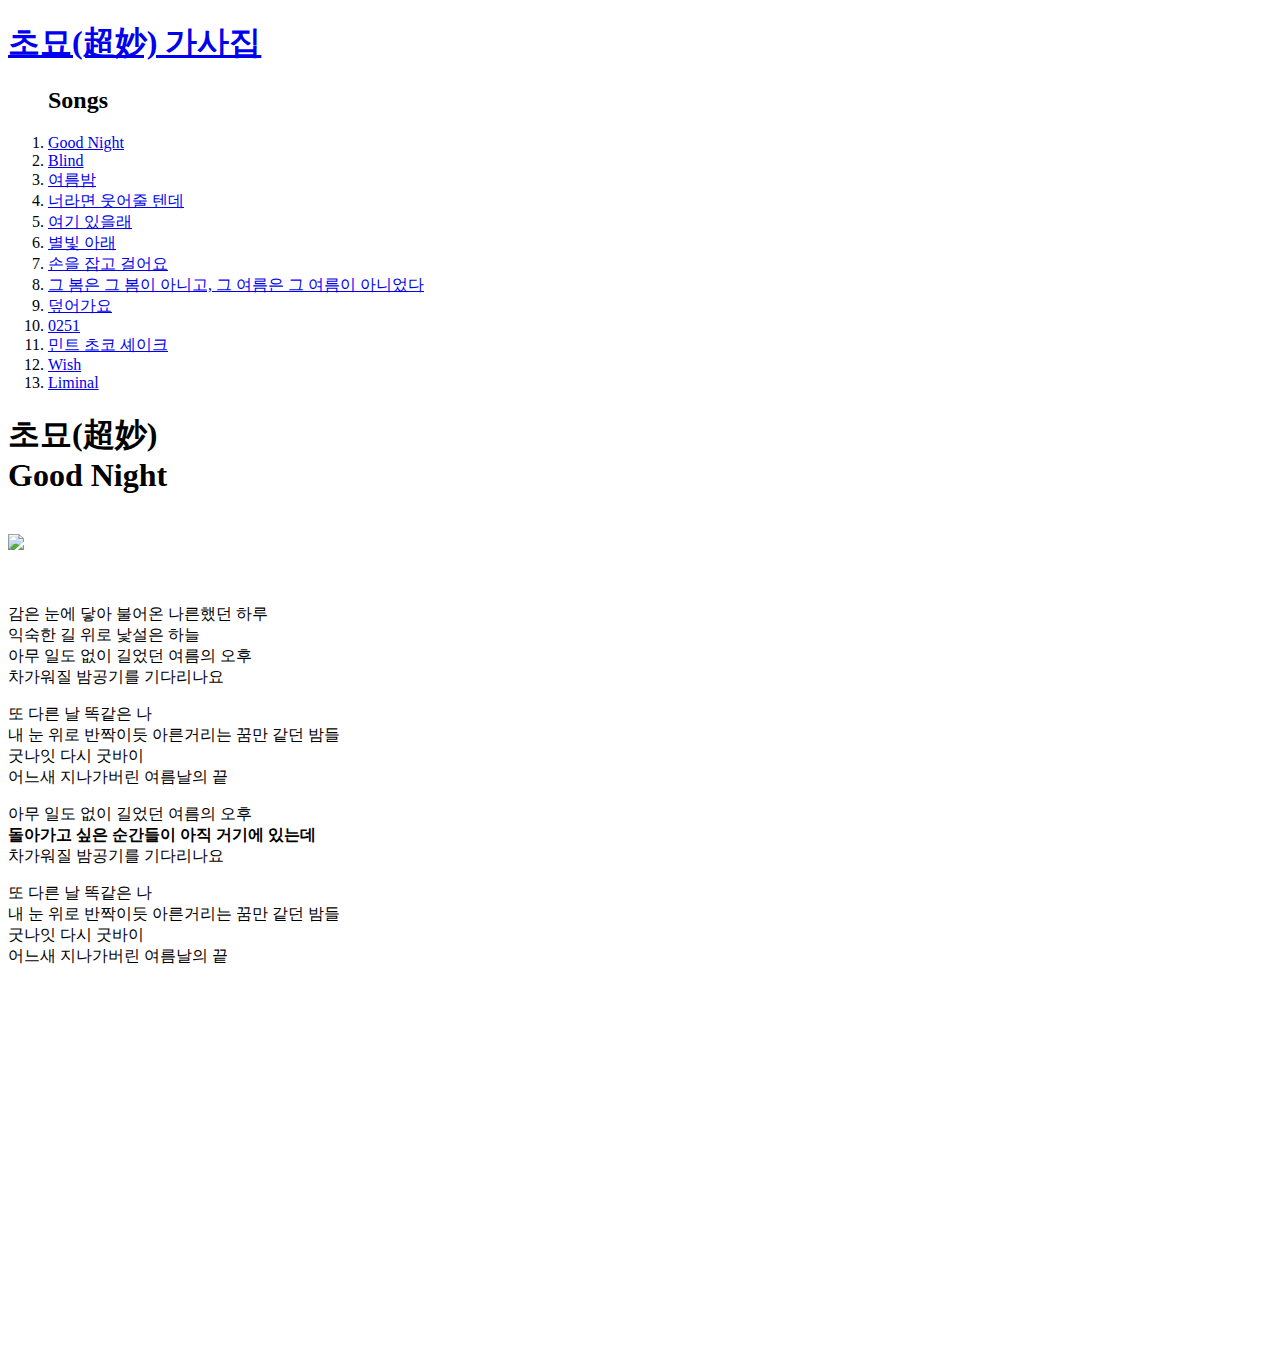
==== 01_good_night.html @ d00fdde3 "수정" ====
<!doctype html>
<html>
<head>
  <title>초묘(超妙) Good Night</title>
  <meta charset="utf-8">
</head>
<body>
  <h1><a href="index.html">초묘(超妙) 가사집</a></h1>
  <ol>
    <h2>Songs</h2>
    <li><a href="01_good_night.html">Good Night</a></li>
    <li><a href="02_blind.html">Blind</a></li>
    <li><a href="03_여름밤.html">여름밤</a></li>
    <li><a href="04_너라면_웃어줄_텐데.html">너라면 웃어줄 텐데</a></li>
    <li><a href="05_여기_있을래.html">여기 있을래</a></li>
    <li><a href="06_별빛_아래.html">별빛 아래</a></li>
    <li><a href="07_손을_잡고_걸어요.html">손을 잡고 걸어요</a></li>
    <li><a href="08_그_봄은_그_봄이_아니고,_그_여름은_그_여름이_아니었다.html">그 봄은 그 봄이 아니고, 그 여름은 그 여름이 아니었다</a></li>
    <li><a href="09_덮어가요.html">덮어가요</a></li>
    <li><a href="10_0251.html">0251</a></li>
    <li><a href="11_민트_초코_셰이크.html">민트 초코 셰이크</a></li>
    <li><a href="12_wish.html">Wish</a></li>
    <li><a href="13_liminal.html">Liminal</a></li>
  </ol>
  <h1>
    초묘(超妙)<br>
    Good Night
  </h1><br>
  <img src="01.jpg" width="430">
  <p style="margin-top:50px;">
    감은 눈에 닿아 불어온 나른했던 하루<br>
    익숙한 길 위로 낯설은 하늘<br>
    아무 일도 없이 길었던 여름의 오후<br>
    차가워질 밤공기를 기다리나요
  </p>
  <p>
    또 다른 날 똑같은 나<br>
    내 눈 위로 반짝이듯 아른거리는 꿈만 같던 밤들<br>
    굿나잇 다시 굿바이<br>
    어느새 지나가버린 여름날의 끝
  </p>
  <p>
    아무 일도 없이 길었던 여름의 오후<br>
    <strong>돌아가고 싶은 순간들이 아직 거기에 있는데</strong><br>
    차가워질 밤공기를 기다리나요
  </p>
  <p>
    또 다른 날 똑같은 나<br>
    내 눈 위로 반짝이듯 아른거리는 꿈만 같던 밤들<br>
    굿나잇 다시 굿바이<br>
    어느새 지나가버린 여름날의 끝
  </p>
  <p style="margin-top:50px;">
    <iframe width="560" height="315" src="https://www.youtube.com/embed/pLlmNBWMmXA" title="YouTube video player" frameborder="0" allow="accelerometer; autoplay; clipboard-write; encrypted-media; gyroscope; picture-in-picture" allowfullscreen></iframe>
  </p>
</body>
</html>
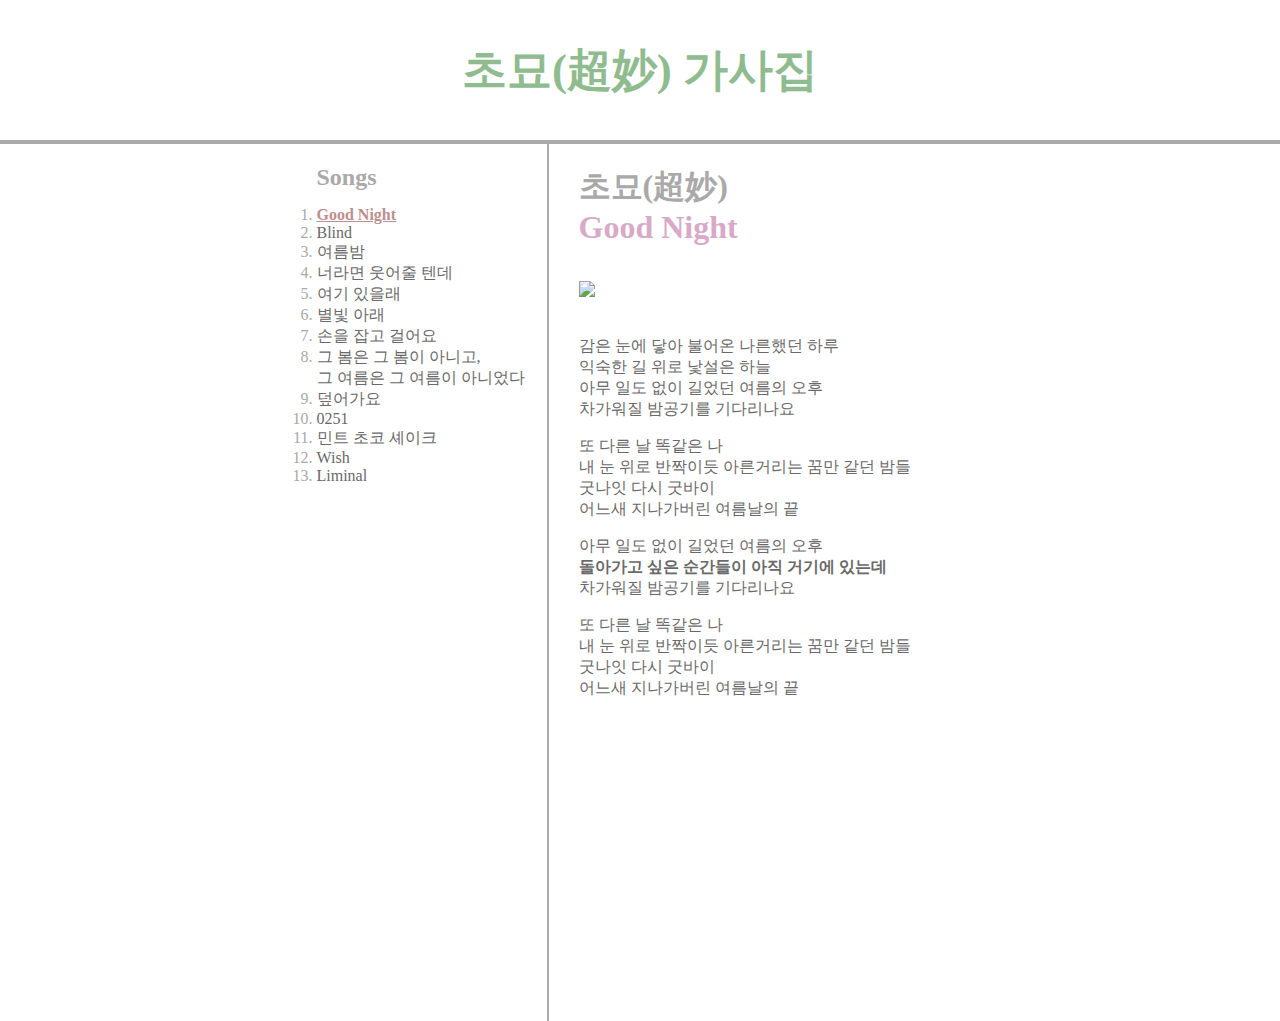
==== commit 8fd3b50e: "Add files via upload" ====
--- a/01_good_night.html
+++ b/01_good_night.html
@@ -1,57 +1,76 @@
 <!doctype html>
 <html>
 <head>
+  <!-- Google tag (gtag.js) -->
+  <script async src="https://www.googletagmanager.com/gtag/js?id=G-4SPLRQ5V44"></script>
+  <script>
+  window.dataLayer = window.dataLayer || [];
+  function gtag(){dataLayer.push(arguments);}
+  gtag('js', new Date());
+
+  gtag('config', 'G-4SPLRQ5V44');
+  </script>
   <title>초묘(超妙) Good Night</title>
   <meta charset="utf-8">
+  <link rel="stylesheet" href="style.css">
+  <style>
+    .point_color {
+      color: #D9A9C8;
+    }
+  </style>
 </head>
 <body>
-  <h1><a href="index.html">초묘(超妙) 가사집</a></h1>
-  <ol>
-    <h2>Songs</h2>
-    <li><a href="01_good_night.html">Good Night</a></li>
-    <li><a href="02_blind.html">Blind</a></li>
-    <li><a href="03_여름밤.html">여름밤</a></li>
-    <li><a href="04_너라면_웃어줄_텐데.html">너라면 웃어줄 텐데</a></li>
-    <li><a href="05_여기_있을래.html">여기 있을래</a></li>
-    <li><a href="06_별빛_아래.html">별빛 아래</a></li>
-    <li><a href="07_손을_잡고_걸어요.html">손을 잡고 걸어요</a></li>
-    <li><a href="08_그_봄은_그_봄이_아니고,_그_여름은_그_여름이_아니었다.html">그 봄은 그 봄이 아니고, 그 여름은 그 여름이 아니었다</a></li>
-    <li><a href="09_덮어가요.html">덮어가요</a></li>
-    <li><a href="10_0251.html">0251</a></li>
-    <li><a href="11_민트_초코_셰이크.html">민트 초코 셰이크</a></li>
-    <li><a href="12_wish.html">Wish</a></li>
-    <li><a href="13_liminal.html">Liminal</a></li>
-  </ol>
-  <h1>
-    초묘(超妙)<br>
-    Good Night
-  </h1><br>
-  <img src="01.jpg" width="430">
-  <p style="margin-top:50px;">
-    감은 눈에 닿아 불어온 나른했던 하루<br>
-    익숙한 길 위로 낯설은 하늘<br>
-    아무 일도 없이 길었던 여름의 오후<br>
-    차가워질 밤공기를 기다리나요
-  </p>
-  <p>
-    또 다른 날 똑같은 나<br>
-    내 눈 위로 반짝이듯 아른거리는 꿈만 같던 밤들<br>
-    굿나잇 다시 굿바이<br>
-    어느새 지나가버린 여름날의 끝
-  </p>
-  <p>
-    아무 일도 없이 길었던 여름의 오후<br>
-    <strong>돌아가고 싶은 순간들이 아직 거기에 있는데</strong><br>
-    차가워질 밤공기를 기다리나요
-  </p>
-  <p>
-    또 다른 날 똑같은 나<br>
-    내 눈 위로 반짝이듯 아른거리는 꿈만 같던 밤들<br>
-    굿나잇 다시 굿바이<br>
-    어느새 지나가버린 여름날의 끝
-  </p>
-  <p style="margin-top:50px;">
-    <iframe width="560" height="315" src="https://www.youtube.com/embed/pLlmNBWMmXA" title="YouTube video player" frameborder="0" allow="accelerometer; autoplay; clipboard-write; encrypted-media; gyroscope; picture-in-picture" allowfullscreen></iframe>
-  </p>
+  <a href="index.html"><h1 id="main">초묘(超妙) 가사집</h1></a>
+  <div id="grid">
+    <ol>
+      <h2>Songs</h2>
+      <li><a href="01_good_night.html" id="current">Good Night</a></li>
+      <li><a href="02_blind.html">Blind</a></li>
+      <li><a href="03_여름밤.html">여름밤</a></li>
+      <li><a href="04_너라면_웃어줄_텐데.html">너라면 웃어줄 텐데</a></li>
+      <li><a href="05_여기_있을래.html">여기 있을래</a></li>
+      <li><a href="06_별빛_아래.html">별빛 아래</a></li>
+      <li><a href="07_손을_잡고_걸어요.html">손을 잡고 걸어요</a></li>
+      <li><a href="08_그_봄은_그_봄이_아니고,_그_여름은_그_여름이_아니었다.html">그 봄은 그 봄이 아니고,<br>그 여름은 그 여름이 아니었다</a></li>
+      <li><a href="09_덮어가요.html">덮어가요</a></li>
+      <li><a href="10_0251.html">0251</a></li>
+      <li><a href="11_민트_초코_셰이크.html">민트 초코 셰이크</a></li>
+      <li><a href="12_wish.html">Wish</a></li>
+      <li><a href="13_liminal.html">Liminal</a></li>
+    </ol>
+    <div id="body">
+      <h1>초묘(超妙)<br>
+        <span class="point_color">Good Night</span></h1>
+      <img src="01.jpg" width="430">
+      <div id="lyrics">
+        <p>
+          감은 눈에 닿아 불어온 나른했던 하루<br>
+          익숙한 길 위로 낯설은 하늘<br>
+          아무 일도 없이 길었던 여름의 오후<br>
+          차가워질 밤공기를 기다리나요
+        </p>
+        <p>
+          또 다른 날 똑같은 나<br>
+          내 눈 위로 반짝이듯 아른거리는 꿈만 같던 밤들<br>
+          굿나잇 다시 굿바이<br>
+          어느새 지나가버린 여름날의 끝
+        </p>
+        <p>
+          아무 일도 없이 길었던 여름의 오후<br>
+          <strong>돌아가고 싶은 순간들이 아직 거기에 있는데</strong><br>
+          차가워질 밤공기를 기다리나요
+        </p>
+        <p>
+          또 다른 날 똑같은 나<br>
+          내 눈 위로 반짝이듯 아른거리는 꿈만 같던 밤들<br>
+          굿나잇 다시 굿바이<br>
+          어느새 지나가버린 여름날의 끝
+        </p>
+      </div>
+      <p>
+        <iframe width="430" height="242" src="https://www.youtube.com/embed/pLlmNBWMmXA" title="YouTube video player" frameborder="0" allow="accelerometer; autoplay; clipboard-write; encrypted-media; gyroscope; picture-in-picture" allowfullscreen></iframe>
+      </p>
+    </div>
+  </div>
 </body>
 </html>
--- a/style.css
+++ b/style.css
@@ -0,0 +1,60 @@
+body {
+  margin: 0;
+}
+a {
+  color: DimGray;
+  text-decoration: none;
+}
+h2 {
+  margin-bottom: 15px;
+}
+h1 {
+  color: DarkGray;
+  margin-bottom: 35px;
+}
+#main {
+  color: DarkSeaGreen;
+  font-size: 45px;
+  text-align: center;
+  border-bottom: 4px solid DarkGray;
+  margin: 0;
+  padding: 40px;
+}
+#grid {
+  display: grid;
+  grid-auto-flow: column;
+  justify-content: center;
+}
+#grid ol {
+  color: DarkGray;
+  width: 230px;
+  border-right: 2px solid DarkGray;
+  margin: 0;
+  padding-left: 45px;
+  padding-bottom: 30px;
+}
+#current {
+  color: RosyBrown;
+  text-decoration: underline;
+  font-weight: bold;
+}
+#body {
+  padding-left: 30px;
+  padding-bottom: 20px;
+}
+#lyrics {
+  color: DimGray;
+  margin-top: 35px;
+  margin-bottom: 40px;
+}
+@media(max-width: 752px) {
+  #grid {
+    display: block;
+  }
+  #grid ol {
+    border-right: none;
+  }
+  #body {
+    border-top: 2px solid DarkGray;
+  }
+}
